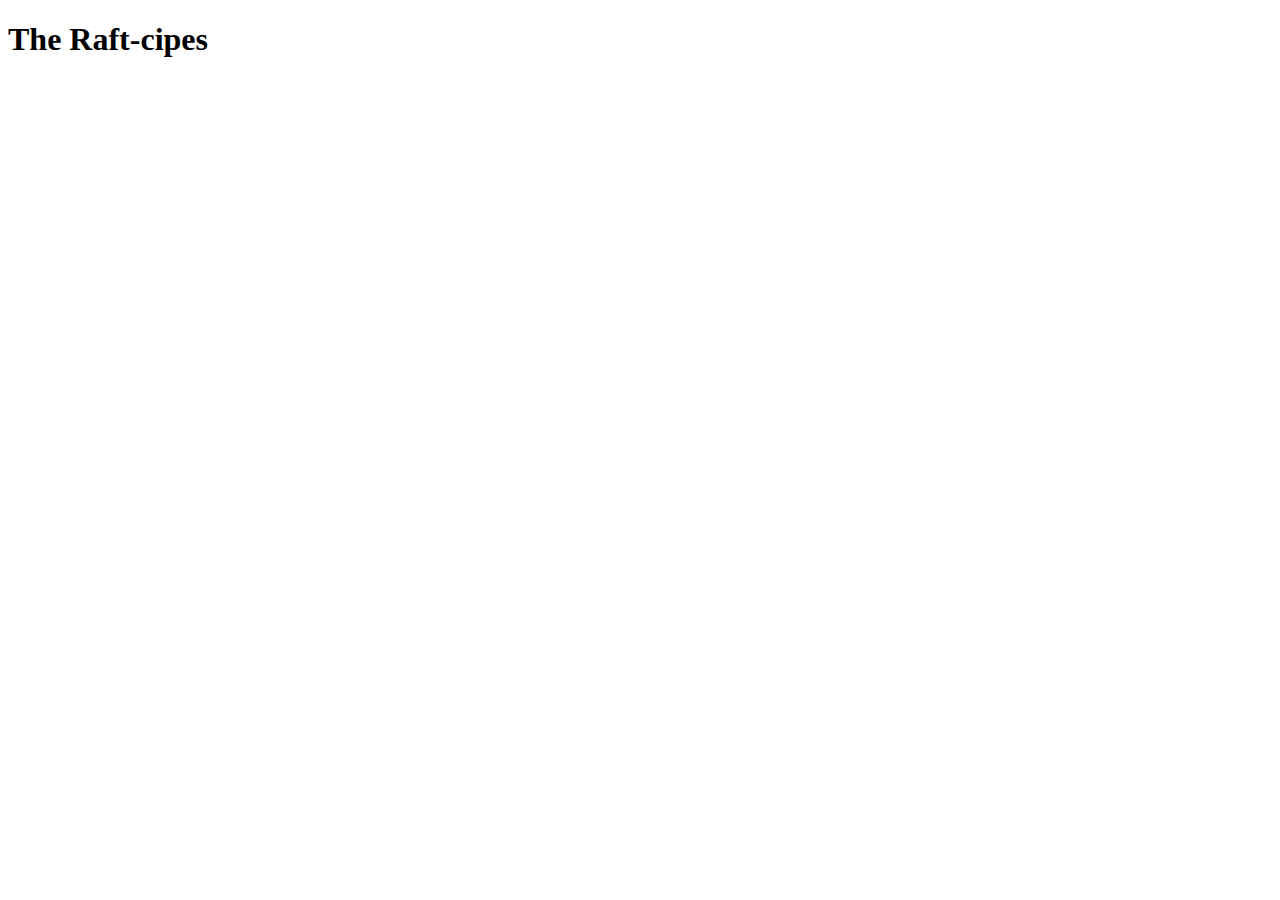
==== index.html @ 0c3f9071 "Create the landing page" ====
<!DOCTYPE html>
<html lang="en">
<head>
    <meta charset="UTF-8">
    <meta name="viewport" content="width=device-width, initial-scale=1.0">
    <title>The Raft-cipes</title>
</head>
<body>
    <h1>The Raft-cipes</h1>
</body>
</html>
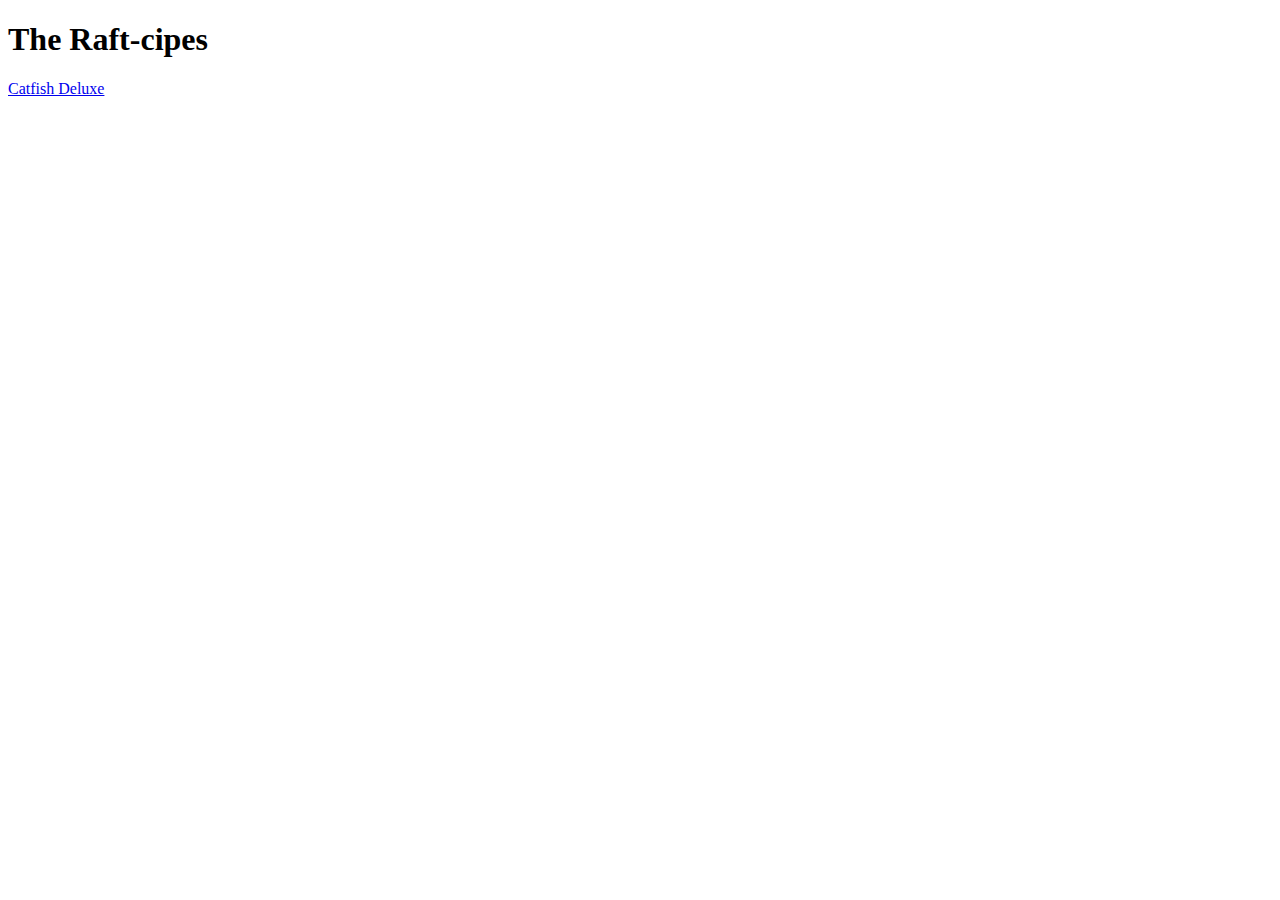
==== commit 918ce3fa: "Add a new recipe page: Catfish Deluxe" ====
--- a/index.html
+++ b/index.html
@@ -7,5 +7,6 @@
 </head>
 <body>
     <h1>The Raft-cipes</h1>
+    <a href="./recipes/catfish-deluxe.html">Catfish Deluxe</a>
 </body>
 </html>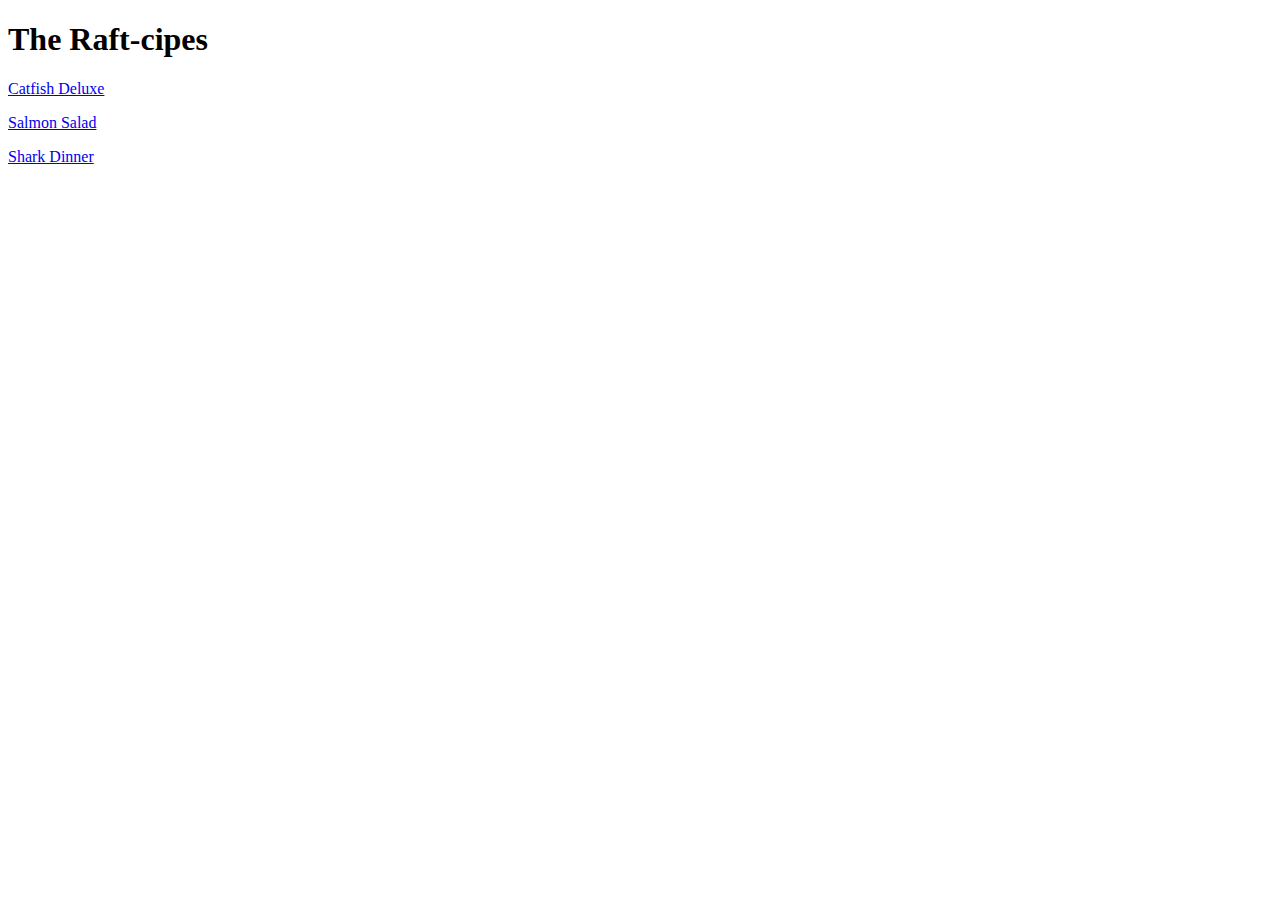
==== commit c0139f9d: "Add two more recipes" ====
--- a/index.html
+++ b/index.html
@@ -7,6 +7,14 @@
 </head>
 <body>
     <h1>The Raft-cipes</h1>
-    <a href="./recipes/catfish-deluxe.html">Catfish Deluxe</a>
+    <p>
+        <a href="./recipes/catfish-deluxe.html">Catfish Deluxe</a>
+    </p>
+    <p>
+        <a href="./recipes/salmon-salad.html">Salmon Salad</a>
+    </p>
+    <p>
+        <a href="./recipes/shark-dinner.html">Shark Dinner</a>
+    </p>
 </body>
 </html>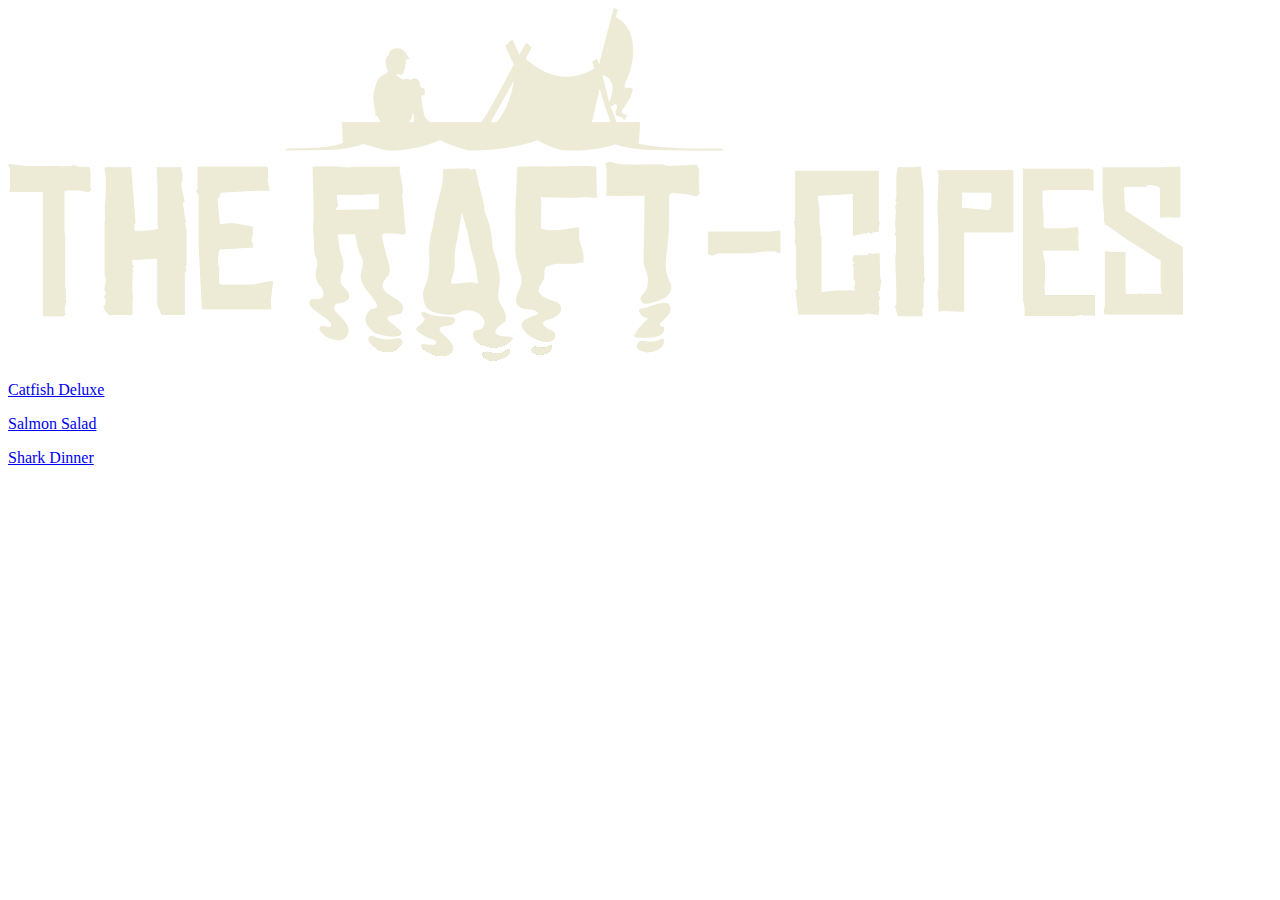
==== commit 3cb2bd35: "Move image files to a separate folder" ====
--- a/index.html
+++ b/index.html
@@ -6,7 +6,7 @@
     <title>The Raft-cipes</title>
 </head>
 <body>
-    <h1>The Raft-cipes</h1>
+    <img src="./images/the_raft-cipes.png" alt="the raft-cipes logo">
     <p>
         <a href="./recipes/catfish-deluxe.html">Catfish Deluxe</a>
     </p>
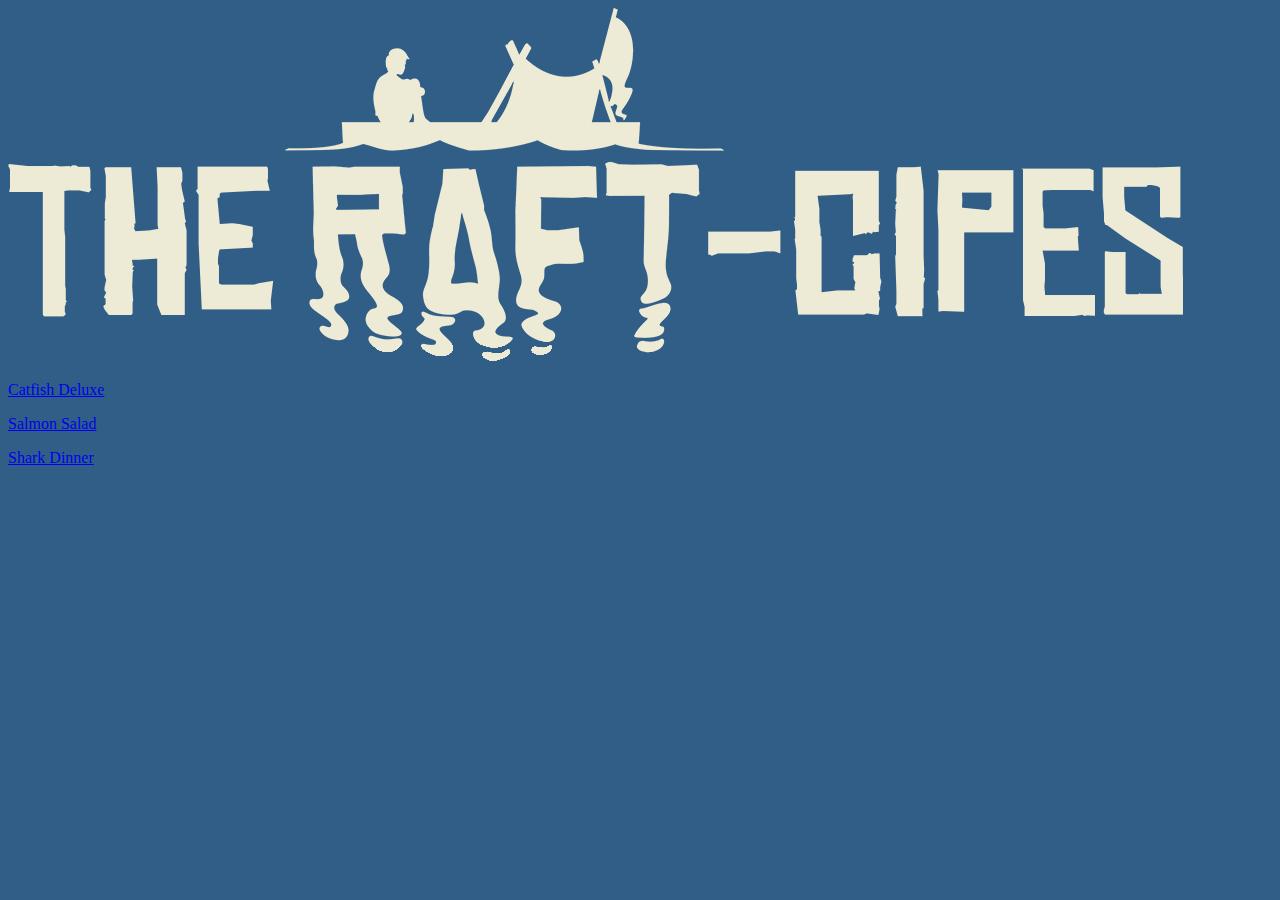
==== commit a47c64ab: "Add and link a stylesheet" ====
--- a/index.html
+++ b/index.html
@@ -4,6 +4,7 @@
     <meta charset="UTF-8">
     <meta name="viewport" content="width=device-width, initial-scale=1.0">
     <title>The Raft-cipes</title>
+    <link rel="stylesheet" href="./style.css">
 </head>
 <body>
     <img src="./images/the_raft-cipes.png" alt="the raft-cipes logo">
--- a/style.css
+++ b/style.css
@@ -0,0 +1,3 @@
+body {
+    background-color: #305e86;
+}
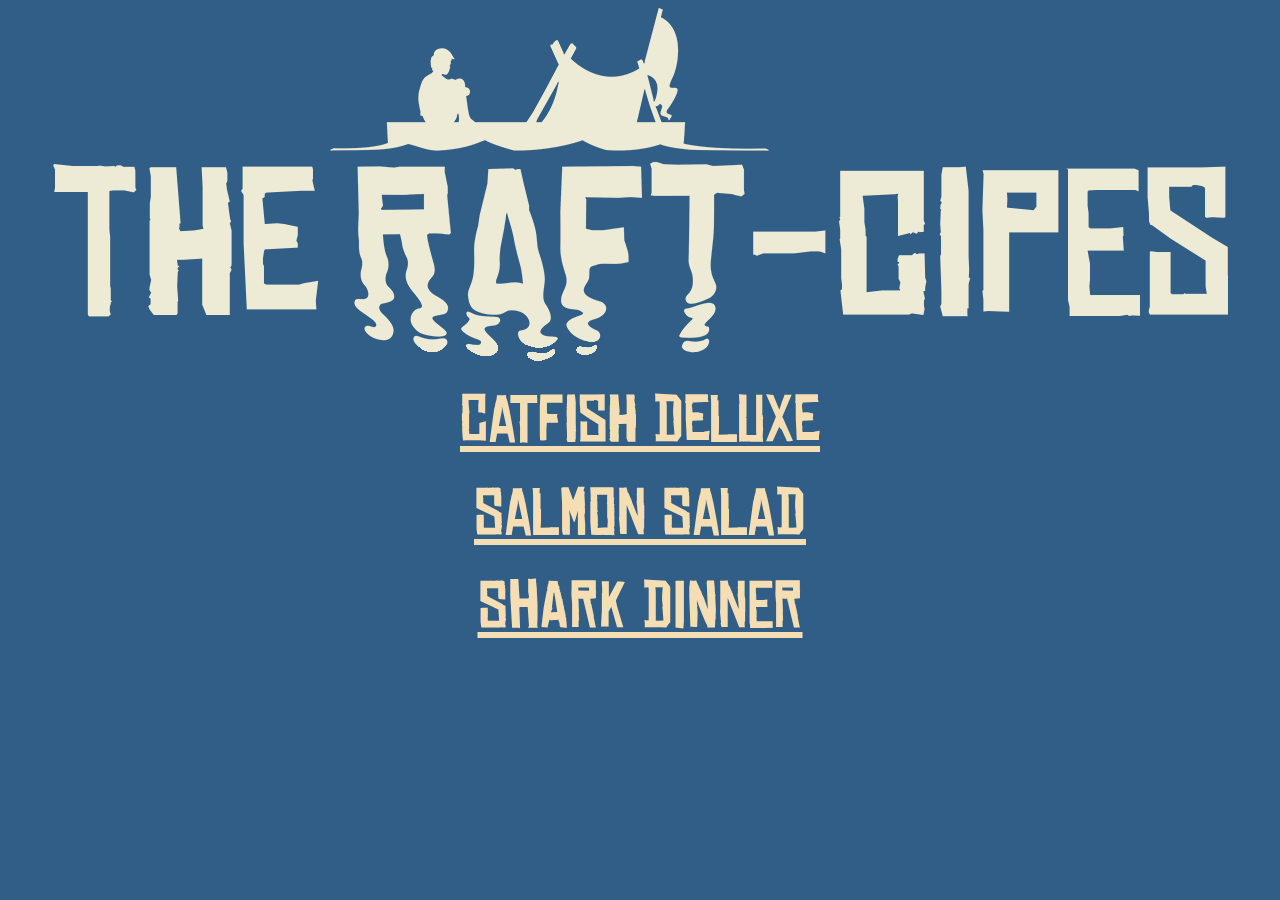
==== commit 0a1e8884: "Add a font and text styling" ====
--- a/index.html
+++ b/index.html
@@ -8,14 +8,16 @@
 </head>
 <body>
     <img src="./images/the_raft-cipes.png" alt="the raft-cipes logo">
-    <p>
-        <a href="./recipes/catfish-deluxe.html">Catfish Deluxe</a>
-    </p>
-    <p>
-        <a href="./recipes/salmon-salad.html">Salmon Salad</a>
-    </p>
-    <p>
-        <a href="./recipes/shark-dinner.html">Shark Dinner</a>
-    </p>
+    <div>
+        <p>
+            <a class="main-text" href="./recipes/catfish-deluxe.html">Catfish Deluxe</a>
+        </p>
+        <p>
+            <a class="main-text" href="./recipes/salmon-salad.html">Salmon Salad</a>
+        </p>
+        <p>
+            <a class="main-text" href="./recipes/shark-dinner.html">Shark Dinner</a>
+        </p>
+    </div>
 </body>
 </html>--- a/style.css
+++ b/style.css
@@ -1,3 +1,33 @@
 body {
     background-color: #305e86;
 }
+
+@font-face {
+    font-family: 'Chinese Rocks';
+    src: url(./font/chinese-rocks.otf);
+}
+
+* {
+    color: white;
+    font-family: Arial, Helvetica, sans-serif;
+    text-align: center;
+}
+
+
+.main-text,
+.subtext {
+    color: wheat;
+    font-family: 'Chinese Rocks';
+}
+
+.main-text {
+    font-size: 64px;
+}
+
+.subtext {
+    font-size: 40px;
+}
+
+.left-align {
+    text-align: left;
+}